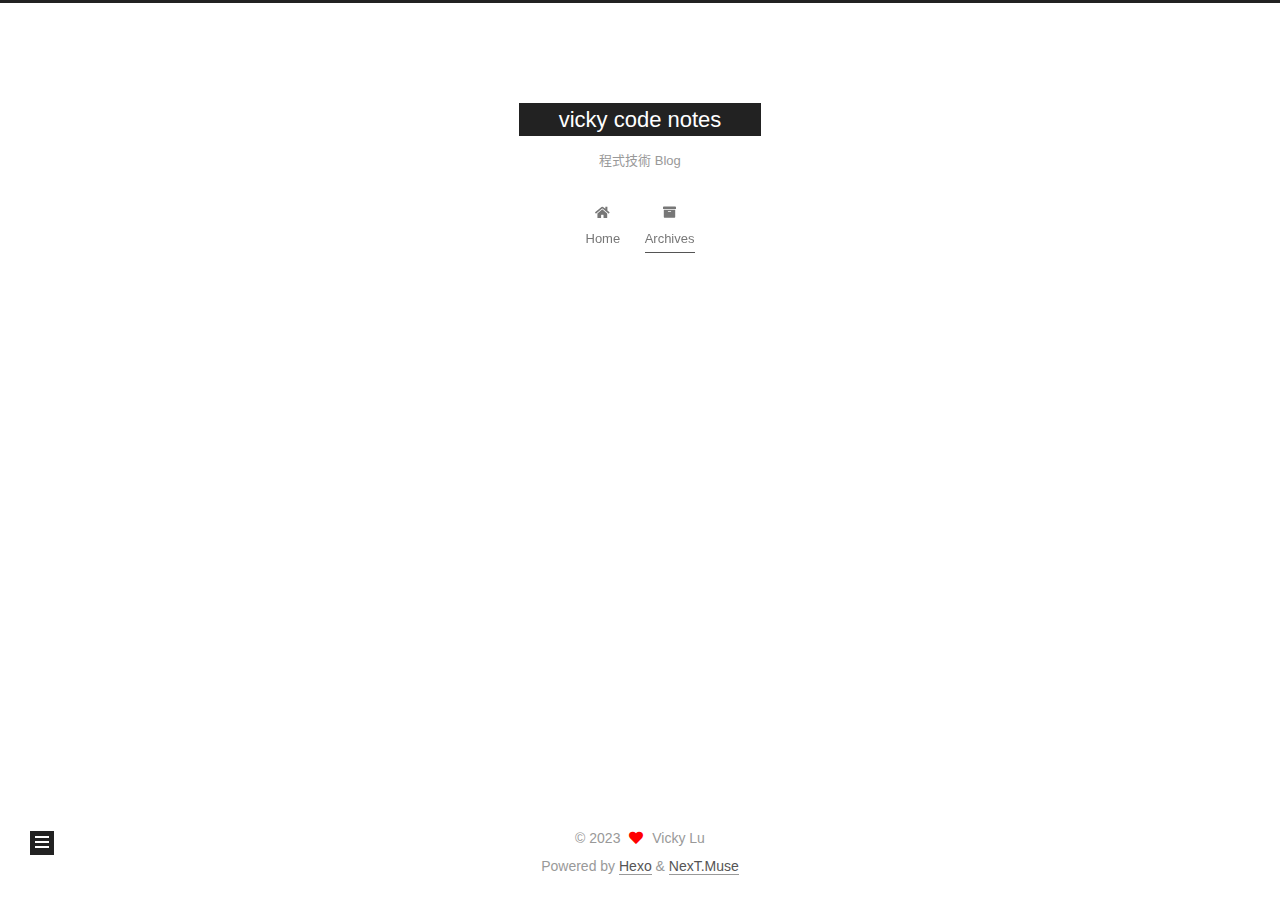
==== archives/index.html @ ec884011 "Site updated: 2023-07-18 09:41:27" ====
<!DOCTYPE html>
<html lang="zh-tw">
<head>
  <meta charset="UTF-8">
<meta name="viewport" content="width=device-width, initial-scale=1, maximum-scale=2">
<meta name="theme-color" content="#222">
<meta name="generator" content="Hexo 6.3.0">
  <link rel="apple-touch-icon" sizes="180x180" href="/images/apple-touch-icon-next.png">
  <link rel="icon" type="image/png" sizes="32x32" href="/images/favicon-32x32-next.png">
  <link rel="icon" type="image/png" sizes="16x16" href="/images/favicon-16x16-next.png">
  <link rel="mask-icon" href="/images/logo.svg" color="#222">

<link rel="stylesheet" href="/css/main.css">


<link rel="stylesheet" href="/lib/font-awesome/css/all.min.css">

<script id="hexo-configurations">
    var NexT = window.NexT || {};
    var CONFIG = {"hostname":"example.com","root":"/","scheme":"Muse","version":"7.8.0","exturl":false,"sidebar":{"position":"left","display":"post","padding":18,"offset":12,"onmobile":false},"copycode":{"enable":false,"show_result":false,"style":null},"back2top":{"enable":true,"sidebar":false,"scrollpercent":false},"bookmark":{"enable":false,"color":"#222","save":"auto"},"fancybox":false,"mediumzoom":false,"lazyload":false,"pangu":false,"comments":{"style":"tabs","active":null,"storage":true,"lazyload":false,"nav":null},"algolia":{"hits":{"per_page":10},"labels":{"input_placeholder":"Search for Posts","hits_empty":"We didn't find any results for the search: ${query}","hits_stats":"${hits} results found in ${time} ms"}},"localsearch":{"enable":false,"trigger":"auto","top_n_per_article":1,"unescape":false,"preload":false},"motion":{"enable":true,"async":false,"transition":{"post_block":"fadeIn","post_header":"slideDownIn","post_body":"slideDownIn","coll_header":"slideLeftIn","sidebar":"slideUpIn"}}};
  </script>

  <meta name="description" content="程式筆記">
<meta property="og:type" content="website">
<meta property="og:title" content="vicky code notes">
<meta property="og:url" content="http://example.com/archives/index.html">
<meta property="og:site_name" content="vicky code notes">
<meta property="og:description" content="程式筆記">
<meta property="og:locale" content="zh_TW">
<meta property="article:author" content="Vicky Lu">
<meta property="article:tag" content="vue, php, C#, laravel">
<meta name="twitter:card" content="summary">

<link rel="canonical" href="http://example.com/archives/">


<script id="page-configurations">
  // https://hexo.io/docs/variables.html
  CONFIG.page = {
    sidebar: "",
    isHome : false,
    isPost : false,
    lang   : 'zh-tw'
  };
</script>

  <title>Archive | vicky code notes</title>
  






  <noscript>
  <style>
  .use-motion .brand,
  .use-motion .menu-item,
  .sidebar-inner,
  .use-motion .post-block,
  .use-motion .pagination,
  .use-motion .comments,
  .use-motion .post-header,
  .use-motion .post-body,
  .use-motion .collection-header { opacity: initial; }

  .use-motion .site-title,
  .use-motion .site-subtitle {
    opacity: initial;
    top: initial;
  }

  .use-motion .logo-line-before i { left: initial; }
  .use-motion .logo-line-after i { right: initial; }
  </style>
</noscript>

</head>

<body itemscope itemtype="http://schema.org/WebPage">
  <div class="container use-motion">
    <div class="headband"></div>

    <header class="header" itemscope itemtype="http://schema.org/WPHeader">
      <div class="header-inner"><div class="site-brand-container">
  <div class="site-nav-toggle">
    <div class="toggle" aria-label="Toggle navigation bar">
      <span class="toggle-line toggle-line-first"></span>
      <span class="toggle-line toggle-line-middle"></span>
      <span class="toggle-line toggle-line-last"></span>
    </div>
  </div>

  <div class="site-meta">

    <a href="/" class="brand" rel="start">
      <span class="logo-line-before"><i></i></span>
      <h1 class="site-title">vicky code notes</h1>
      <span class="logo-line-after"><i></i></span>
    </a>
      <p class="site-subtitle" itemprop="description">程式技術 Blog</p>
  </div>

  <div class="site-nav-right">
    <div class="toggle popup-trigger">
    </div>
  </div>
</div>




<nav class="site-nav">
  <ul id="menu" class="main-menu menu">
        <li class="menu-item menu-item-home">

    <a href="/" rel="section"><i class="fa fa-home fa-fw"></i>Home</a>

  </li>
        <li class="menu-item menu-item-archives">

    <a href="/archives/" rel="section"><i class="fa fa-archive fa-fw"></i>Archives</a>

  </li>
  </ul>
</nav>




</div>
    </header>

    
  <div class="back-to-top">
    <i class="fa fa-arrow-up"></i>
    <span>0%</span>
  </div>


    <main class="main">
      <div class="main-inner">
        <div class="content-wrap">
          

          <div class="content archive">
            

  
  
  
  <div class="post-block">
    <div class="posts-collapse">
      <div class="collection-title">
        <span class="collection-header">Um..! 1 post. Keep on posting.</span>
      </div>

      
    <div class="collection-year">
      <span class="collection-header">2023</span>
    </div>

  <article itemscope itemtype="http://schema.org/Article">
    <header class="post-header">

      <div class="post-meta">
        <time itemprop="dateCreated"
              datetime="2023-07-18T09:06:02+08:00"
              content="2023-07-18">
          07-18
        </time>
      </div>

      <div class="post-title">
          <a class="post-title-link" href="/2023/07/18/hello-world/" itemprop="url">
            <span itemprop="name">Hello World</span>
          </a>
      </div>

    </header>
  </article>


    </div>
  </div>
  
  
  

  



          </div>
          

<script>
  window.addEventListener('tabs:register', () => {
    let { activeClass } = CONFIG.comments;
    if (CONFIG.comments.storage) {
      activeClass = localStorage.getItem('comments_active') || activeClass;
    }
    if (activeClass) {
      let activeTab = document.querySelector(`a[href="#comment-${activeClass}"]`);
      if (activeTab) {
        activeTab.click();
      }
    }
  });
  if (CONFIG.comments.storage) {
    window.addEventListener('tabs:click', event => {
      if (!event.target.matches('.tabs-comment .tab-content .tab-pane')) return;
      let commentClass = event.target.classList[1];
      localStorage.setItem('comments_active', commentClass);
    });
  }
</script>

        </div>
          
  
  <div class="toggle sidebar-toggle">
    <span class="toggle-line toggle-line-first"></span>
    <span class="toggle-line toggle-line-middle"></span>
    <span class="toggle-line toggle-line-last"></span>
  </div>

  <aside class="sidebar">
    <div class="sidebar-inner">

      <ul class="sidebar-nav motion-element">
        <li class="sidebar-nav-toc">
          Table of Contents
        </li>
        <li class="sidebar-nav-overview">
          Overview
        </li>
      </ul>

      <!--noindex-->
      <div class="post-toc-wrap sidebar-panel">
      </div>
      <!--/noindex-->

      <div class="site-overview-wrap sidebar-panel">
        <div class="site-author motion-element" itemprop="author" itemscope itemtype="http://schema.org/Person">
  <p class="site-author-name" itemprop="name">Vicky Lu</p>
  <div class="site-description" itemprop="description">程式筆記</div>
</div>
<div class="site-state-wrap motion-element">
  <nav class="site-state">
      <div class="site-state-item site-state-posts">
          <a href="/archives/">
        
          <span class="site-state-item-count">1</span>
          <span class="site-state-item-name">posts</span>
        </a>
      </div>
  </nav>
</div>



      </div>

    </div>
  </aside>
  <div id="sidebar-dimmer"></div>


      </div>
    </main>

    <footer class="footer">
      <div class="footer-inner">
        

        

<div class="copyright">
  
  &copy; 
  <span itemprop="copyrightYear">2023</span>
  <span class="with-love">
    <i class="fa fa-heart"></i>
  </span>
  <span class="author" itemprop="copyrightHolder">Vicky Lu</span>
</div>
  <div class="powered-by">Powered by <a href="https://hexo.io/" class="theme-link" rel="noopener" target="_blank">Hexo</a> & <a href="https://muse.theme-next.org/" class="theme-link" rel="noopener" target="_blank">NexT.Muse</a>
  </div>

        








      </div>
    </footer>
  </div>

  
  <script src="/lib/anime.min.js"></script>
  <script src="/lib/velocity/velocity.min.js"></script>
  <script src="/lib/velocity/velocity.ui.min.js"></script>

<script src="/js/utils.js"></script>

<script src="/js/motion.js"></script>


<script src="/js/schemes/muse.js"></script>


<script src="/js/next-boot.js"></script>




  















  

  

</body>
</html>
---- css/main.css ----
:root {
  --body-bg-color: #fff;
  --content-bg-color: #fff;
  --card-bg-color: #f5f5f5;
  --text-color: #555;
  --blockquote-color: #666;
  --link-color: #555;
  --link-hover-color: #222;
  --brand-color: #fff;
  --brand-hover-color: #fff;
  --table-row-odd-bg-color: #f9f9f9;
  --table-row-hover-bg-color: #f5f5f5;
  --menu-item-bg-color: #f5f5f5;
  --btn-default-bg: #222;
  --btn-default-color: #fff;
  --btn-default-border-color: #222;
  --btn-default-hover-bg: #fff;
  --btn-default-hover-color: #222;
  --btn-default-hover-border-color: #222;
}
html {
  line-height: 1.15; /* 1 */
  -webkit-text-size-adjust: 100%; /* 2 */
}
body {
  margin: 0;
}
main {
  display: block;
}
h1 {
  font-size: 2em;
  margin: 0.67em 0;
}
hr {
  box-sizing: content-box; /* 1 */
  height: 0; /* 1 */
  overflow: visible; /* 2 */
}
pre {
  font-family: monospace, monospace; /* 1 */
  font-size: 1em; /* 2 */
}
a {
  background: transparent;
}
abbr[title] {
  border-bottom: none; /* 1 */
  text-decoration: underline; /* 2 */
  text-decoration: underline dotted; /* 2 */
}
b,
strong {
  font-weight: bolder;
}
code,
kbd,
samp {
  font-family: monospace, monospace; /* 1 */
  font-size: 1em; /* 2 */
}
small {
  font-size: 80%;
}
sub,
sup {
  font-size: 75%;
  line-height: 0;
  position: relative;
  vertical-align: baseline;
}
sub {
  bottom: -0.25em;
}
sup {
  top: -0.5em;
}
img {
  border-style: none;
}
button,
input,
optgroup,
select,
textarea {
  font-family: inherit; /* 1 */
  font-size: 100%; /* 1 */
  line-height: 1.15; /* 1 */
  margin: 0; /* 2 */
}
button,
input {
/* 1 */
  overflow: visible;
}
button,
select {
/* 1 */
  text-transform: none;
}
button,
[type='button'],
[type='reset'],
[type='submit'] {
  -webkit-appearance: button;
}
button::-moz-focus-inner,
[type='button']::-moz-focus-inner,
[type='reset']::-moz-focus-inner,
[type='submit']::-moz-focus-inner {
  border-style: none;
  padding: 0;
}
button:-moz-focusring,
[type='button']:-moz-focusring,
[type='reset']:-moz-focusring,
[type='submit']:-moz-focusring {
  outline: 1px dotted ButtonText;
}
fieldset {
  padding: 0.35em 0.75em 0.625em;
}
legend {
  box-sizing: border-box; /* 1 */
  color: inherit; /* 2 */
  display: table; /* 1 */
  max-width: 100%; /* 1 */
  padding: 0; /* 3 */
  white-space: normal; /* 1 */
}
progress {
  vertical-align: baseline;
}
textarea {
  overflow: auto;
}
[type='checkbox'],
[type='radio'] {
  box-sizing: border-box; /* 1 */
  padding: 0; /* 2 */
}
[type='number']::-webkit-inner-spin-button,
[type='number']::-webkit-outer-spin-button {
  height: auto;
}
[type='search'] {
  outline-offset: -2px; /* 2 */
  -webkit-appearance: textfield; /* 1 */
}
[type='search']::-webkit-search-decoration {
  -webkit-appearance: none;
}
::-webkit-file-upload-button {
  font: inherit; /* 2 */
  -webkit-appearance: button; /* 1 */
}
details {
  display: block;
}
summary {
  display: list-item;
}
template {
  display: none;
}
[hidden] {
  display: none;
}
::selection {
  background: #262a30;
  color: #eee;
}
html,
body {
  height: 100%;
}
body {
  background: var(--body-bg-color);
  color: var(--text-color);
  font-family: 'Lato', "PingFang SC", "Microsoft YaHei", sans-serif;
  font-size: 1em;
  line-height: 2;
}
@media (max-width: 991px) {
  body {
    padding-left: 0 !important;
    padding-right: 0 !important;
  }
}
h1,
h2,
h3,
h4,
h5,
h6 {
  font-family: 'Lato', "PingFang SC", "Microsoft YaHei", sans-serif;
  font-weight: bold;
  line-height: 1.5;
  margin: 20px 0 15px;
}
h1 {
  font-size: 1.5em;
}
h2 {
  font-size: 1.375em;
}
h3 {
  font-size: 1.25em;
}
h4 {
  font-size: 1.125em;
}
h5 {
  font-size: 1em;
}
h6 {
  font-size: 0.875em;
}
p {
  margin: 0 0 20px 0;
}
a,
span.exturl {
  border-bottom: 1px solid #999;
  color: var(--link-color);
  outline: 0;
  text-decoration: none;
  overflow-wrap: break-word;
  word-wrap: break-word;
  cursor: pointer;
}
a:hover,
span.exturl:hover {
  border-bottom-color: var(--link-hover-color);
  color: var(--link-hover-color);
}
iframe,
img,
video {
  display: block;
  margin-left: auto;
  margin-right: auto;
  max-width: 100%;
}
hr {
  background-image: repeating-linear-gradient(-45deg, #ddd, #ddd 4px, transparent 4px, transparent 8px);
  border: 0;
  height: 3px;
  margin: 40px 0;
}
blockquote {
  border-left: 4px solid #ddd;
  color: var(--blockquote-color);
  margin: 0;
  padding: 0 15px;
}
blockquote cite::before {
  content: '-';
  padding: 0 5px;
}
dt {
  font-weight: bold;
}
dd {
  margin: 0;
  padding: 0;
}
kbd {
  background-color: #f5f5f5;
  background-image: linear-gradient(#eee, #fff, #eee);
  border: 1px solid #ccc;
  border-radius: 0.2em;
  box-shadow: 0.1em 0.1em 0.2em rgba(0,0,0,0.1);
  color: #555;
  font-family: inherit;
  padding: 0.1em 0.3em;
  white-space: nowrap;
}
.table-container {
  overflow: auto;
}
table {
  border-collapse: collapse;
  border-spacing: 0;
  font-size: 0.875em;
  margin: 0 0 20px 0;
  width: 100%;
}
tbody tr:nth-of-type(odd) {
  background: var(--table-row-odd-bg-color);
}
tbody tr:hover {
  background: var(--table-row-hover-bg-color);
}
caption,
th,
td {
  font-weight: normal;
  padding: 8px;
  vertical-align: middle;
}
th,
td {
  border: 1px solid #ddd;
  border-bottom: 3px solid #ddd;
}
th {
  font-weight: 700;
  padding-bottom: 10px;
}
td {
  border-bottom-width: 1px;
}
.btn {
  background: var(--btn-default-bg);
  border: 2px solid var(--btn-default-border-color);
  border-radius: 0;
  color: var(--btn-default-color);
  display: inline-block;
  font-size: 0.875em;
  line-height: 2;
  padding: 0 20px;
  text-decoration: none;
  transition-property: background-color;
  transition-delay: 0s;
  transition-duration: 0.2s;
  transition-timing-function: ease-in-out;
}
.btn:hover {
  background: var(--btn-default-hover-bg);
  border-color: var(--btn-default-hover-border-color);
  color: var(--btn-default-hover-color);
}
.btn + .btn {
  margin: 0 0 8px 8px;
}
.btn .fa-fw {
  text-align: left;
  width: 1.285714285714286em;
}
.toggle {
  line-height: 0;
}
.toggle .toggle-line {
  background: #fff;
  display: inline-block;
  height: 2px;
  left: 0;
  position: relative;
  top: 0;
  transition: all 0.4s;
  vertical-align: top;
  width: 100%;
}
.toggle .toggle-line:not(:first-child) {
  margin-top: 3px;
}
.toggle.toggle-arrow .toggle-line-first {
  left: 50%;
  top: 2px;
  transform: rotate(45deg);
  width: 50%;
}
.toggle.toggle-arrow .toggle-line-middle {
  left: 2px;
  width: 90%;
}
.toggle.toggle-arrow .toggle-line-last {
  left: 50%;
  top: -2px;
  transform: rotate(-45deg);
  width: 50%;
}
.toggle.toggle-close .toggle-line-first {
  transform: rotate(-45deg);
  top: 5px;
}
.toggle.toggle-close .toggle-line-middle {
  opacity: 0;
}
.toggle.toggle-close .toggle-line-last {
  transform: rotate(45deg);
  top: -5px;
}
.highlight,
pre {
  background: #f7f7f7;
  color: #4d4d4c;
  line-height: 1.6;
  margin: 0 auto 20px;
}
pre,
code {
  font-family: consolas, Menlo, monospace, "PingFang SC", "Microsoft YaHei";
}
code {
  background: #eee;
  border-radius: 3px;
  color: #555;
  padding: 2px 4px;
  overflow-wrap: break-word;
  word-wrap: break-word;
}
.highlight *::selection {
  background: #d6d6d6;
}
.highlight pre {
  border: 0;
  margin: 0;
  padding: 10px 0;
}
.highlight table {
  border: 0;
  margin: 0;
  width: auto;
}
.highlight td {
  border: 0;
  padding: 0;
}
.highlight figcaption {
  background: #eff2f3;
  color: #4d4d4c;
  display: flex;
  font-size: 0.875em;
  justify-content: space-between;
  line-height: 1.2;
  padding: 0.5em;
}
.highlight figcaption a {
  color: #4d4d4c;
}
.highlight figcaption a:hover {
  border-bottom-color: #4d4d4c;
}
.highlight .gutter {
  -moz-user-select: none;
  -ms-user-select: none;
  -webkit-user-select: none;
  user-select: none;
}
.highlight .gutter pre {
  background: #eff2f3;
  color: #869194;
  padding-left: 10px;
  padding-right: 10px;
  text-align: right;
}
.highlight .code pre {
  background: #f7f7f7;
  padding-left: 10px;
  width: 100%;
}
.gist table {
  width: auto;
}
.gist table td {
  border: 0;
}
pre {
  overflow: auto;
  padding: 10px;
}
pre code {
  background: none;
  color: #4d4d4c;
  font-size: 0.875em;
  padding: 0;
  text-shadow: none;
}
pre .deletion {
  background: #fdd;
}
pre .addition {
  background: #dfd;
}
pre .meta {
  color: #eab700;
  -moz-user-select: none;
  -ms-user-select: none;
  -webkit-user-select: none;
  user-select: none;
}
pre .comment {
  color: #8e908c;
}
pre .variable,
pre .attribute,
pre .tag,
pre .name,
pre .regexp,
pre .ruby .constant,
pre .xml .tag .title,
pre .xml .pi,
pre .xml .doctype,
pre .html .doctype,
pre .css .id,
pre .css .class,
pre .css .pseudo {
  color: #c82829;
}
pre .number,
pre .preprocessor,
pre .built_in,
pre .builtin-name,
pre .literal,
pre .params,
pre .constant,
pre .command {
  color: #f5871f;
}
pre .ruby .class .title,
pre .css .rules .attribute,
pre .string,
pre .symbol,
pre .value,
pre .inheritance,
pre .header,
pre .ruby .symbol,
pre .xml .cdata,
pre .special,
pre .formula {
  color: #718c00;
}
pre .title,
pre .css .hexcolor {
  color: #3e999f;
}
pre .function,
pre .python .decorator,
pre .python .title,
pre .ruby .function .title,
pre .ruby .title .keyword,
pre .perl .sub,
pre .javascript .title,
pre .coffeescript .title {
  color: #4271ae;
}
pre .keyword,
pre .javascript .function {
  color: #8959a8;
}
.blockquote-center {
  border-left: none;
  margin: 40px 0;
  padding: 0;
  position: relative;
  text-align: center;
}
.blockquote-center .fa {
  display: block;
  opacity: 0.6;
  position: absolute;
  width: 100%;
}
.blockquote-center .fa-quote-left {
  border-top: 1px solid #ccc;
  text-align: left;
  top: -20px;
}
.blockquote-center .fa-quote-right {
  border-bottom: 1px solid #ccc;
  text-align: right;
  bottom: -20px;
}
.blockquote-center p,
.blockquote-center div {
  text-align: center;
}
.post-body .group-picture img {
  margin: 0 auto;
  padding: 0 3px;
}
.group-picture-row {
  margin-bottom: 6px;
  overflow: hidden;
}
.group-picture-column {
  float: left;
  margin-bottom: 10px;
}
.post-body .label {
  color: #555;
  display: inline;
  padding: 0 2px;
}
.post-body .label.default {
  background: #f0f0f0;
}
.post-body .label.primary {
  background: #efe6f7;
}
.post-body .label.info {
  background: #e5f2f8;
}
.post-body .label.success {
  background: #e7f4e9;
}
.post-body .label.warning {
  background: #fcf6e1;
}
.post-body .label.danger {
  background: #fae8eb;
}
.post-body .tabs {
  margin-bottom: 20px;
}
.post-body .tabs,
.tabs-comment {
  display: block;
  padding-top: 10px;
  position: relative;
}
.post-body .tabs ul.nav-tabs,
.tabs-comment ul.nav-tabs {
  display: flex;
  flex-wrap: wrap;
  margin: 0;
  margin-bottom: -1px;
  padding: 0;
}
@media (max-width: 413px) {
  .post-body .tabs ul.nav-tabs,
  .tabs-comment ul.nav-tabs {
    display: block;
    margin-bottom: 5px;
  }
}
.post-body .tabs ul.nav-tabs li.tab,
.tabs-comment ul.nav-tabs li.tab {
  border-bottom: 1px solid #ddd;
  border-left: 1px solid transparent;
  border-right: 1px solid transparent;
  border-top: 3px solid transparent;
  flex-grow: 1;
  list-style-type: none;
  border-radius: 0 0 0 0;
}
@media (max-width: 413px) {
  .post-body .tabs ul.nav-tabs li.tab,
  .tabs-comment ul.nav-tabs li.tab {
    border-bottom: 1px solid transparent;
    border-left: 3px solid transparent;
    border-right: 1px solid transparent;
    border-top: 1px solid transparent;
  }
}
@media (max-width: 413px) {
  .post-body .tabs ul.nav-tabs li.tab,
  .tabs-comment ul.nav-tabs li.tab {
    border-radius: 0;
  }
}
.post-body .tabs ul.nav-tabs li.tab a,
.tabs-comment ul.nav-tabs li.tab a {
  border-bottom: initial;
  display: block;
  line-height: 1.8;
  outline: 0;
  padding: 0.25em 0.75em;
  text-align: center;
  transition-delay: 0s;
  transition-duration: 0.2s;
  transition-timing-function: ease-out;
}
.post-body .tabs ul.nav-tabs li.tab a i,
.tabs-comment ul.nav-tabs li.tab a i {
  width: 1.285714285714286em;
}
.post-body .tabs ul.nav-tabs li.tab.active,
.tabs-comment ul.nav-tabs li.tab.active {
  border-bottom: 1px solid transparent;
  border-left: 1px solid #ddd;
  border-right: 1px solid #ddd;
  border-top: 3px solid #fc6423;
}
@media (max-width: 413px) {
  .post-body .tabs ul.nav-tabs li.tab.active,
  .tabs-comment ul.nav-tabs li.tab.active {
    border-bottom: 1px solid #ddd;
    border-left: 3px solid #fc6423;
    border-right: 1px solid #ddd;
    border-top: 1px solid #ddd;
  }
}
.post-body .tabs ul.nav-tabs li.tab.active a,
.tabs-comment ul.nav-tabs li.tab.active a {
  color: var(--link-color);
  cursor: default;
}
.post-body .tabs .tab-content .tab-pane,
.tabs-comment .tab-content .tab-pane {
  border: 1px solid #ddd;
  border-top: 0;
  padding: 20px 20px 0 20px;
  border-radius: 0;
}
.post-body .tabs .tab-content .tab-pane:not(.active),
.tabs-comment .tab-content .tab-pane:not(.active) {
  display: none;
}
.post-body .tabs .tab-content .tab-pane.active,
.tabs-comment .tab-content .tab-pane.active {
  display: block;
}
.post-body .tabs .tab-content .tab-pane.active:nth-of-type(1),
.tabs-comment .tab-content .tab-pane.active:nth-of-type(1) {
  border-radius: 0 0 0 0;
}
@media (max-width: 413px) {
  .post-body .tabs .tab-content .tab-pane.active:nth-of-type(1),
  .tabs-comment .tab-content .tab-pane.active:nth-of-type(1) {
    border-radius: 0;
  }
}
.post-body .note {
  border-radius: 3px;
  margin-bottom: 20px;
  padding: 1em;
  position: relative;
  border: 1px solid #eee;
  border-left-width: 5px;
}
.post-body .note h2,
.post-body .note h3,
.post-body .note h4,
.post-body .note h5,
.post-body .note h6 {
  margin-top: 0;
  border-bottom: initial;
  margin-bottom: 0;
  padding-top: 0;
}
.post-body .note p:first-child,
.post-body .note ul:first-child,
.post-body .note ol:first-child,
.post-body .note table:first-child,
.post-body .note pre:first-child,
.post-body .note blockquote:first-child,
.post-body .note img:first-child {
  margin-top: 0;
}
.post-body .note p:last-child,
.post-body .note ul:last-child,
.post-body .note ol:last-child,
.post-body .note table:last-child,
.post-body .note pre:last-child,
.post-body .note blockquote:last-child,
.post-body .note img:last-child {
  margin-bottom: 0;
}
.post-body .note.default {
  border-left-color: #777;
}
.post-body .note.default h2,
.post-body .note.default h3,
.post-body .note.default h4,
.post-body .note.default h5,
.post-body .note.default h6 {
  color: #777;
}
.post-body .note.primary {
  border-left-color: #6f42c1;
}
.post-body .note.primary h2,
.post-body .note.primary h3,
.post-body .note.primary h4,
.post-body .note.primary h5,
.post-body .note.primary h6 {
  color: #6f42c1;
}
.post-body .note.info {
  border-left-color: #428bca;
}
.post-body .note.info h2,
.post-body .note.info h3,
.post-body .note.info h4,
.post-body .note.info h5,
.post-body .note.info h6 {
  color: #428bca;
}
.post-body .note.success {
  border-left-color: #5cb85c;
}
.post-body .note.success h2,
.post-body .note.success h3,
.post-body .note.success h4,
.post-body .note.success h5,
.post-body .note.success h6 {
  color: #5cb85c;
}
.post-body .note.warning {
  border-left-color: #f0ad4e;
}
.post-body .note.warning h2,
.post-body .note.warning h3,
.post-body .note.warning h4,
.post-body .note.warning h5,
.post-body .note.warning h6 {
  color: #f0ad4e;
}
.post-body .note.danger {
  border-left-color: #d9534f;
}
.post-body .note.danger h2,
.post-body .note.danger h3,
.post-body .note.danger h4,
.post-body .note.danger h5,
.post-body .note.danger h6 {
  color: #d9534f;
}
.pagination .prev,
.pagination .next,
.pagination .page-number,
.pagination .space {
  display: inline-block;
  margin: 0 10px;
  padding: 0 11px;
  position: relative;
  top: -1px;
}
@media (max-width: 767px) {
  .pagination .prev,
  .pagination .next,
  .pagination .page-number,
  .pagination .space {
    margin: 0 5px;
  }
}
.pagination {
  border-top: 1px solid #eee;
  margin: 120px 0 0;
  text-align: center;
}
.pagination .prev,
.pagination .next,
.pagination .page-number {
  border-bottom: 0;
  border-top: 1px solid #eee;
  transition-property: border-color;
  transition-delay: 0s;
  transition-duration: 0.2s;
  transition-timing-function: ease-in-out;
}
.pagination .prev:hover,
.pagination .next:hover,
.pagination .page-number:hover {
  border-top-color: #222;
}
.pagination .space {
  margin: 0;
  padding: 0;
}
.pagination .prev {
  margin-left: 0;
}
.pagination .next {
  margin-right: 0;
}
.pagination .page-number.current {
  background: #ccc;
  border-top-color: #ccc;
  color: #fff;
}
@media (max-width: 767px) {
  .pagination {
    border-top: none;
  }
  .pagination .prev,
  .pagination .next,
  .pagination .page-number {
    border-bottom: 1px solid #eee;
    border-top: 0;
    margin-bottom: 10px;
    padding: 0 10px;
  }
  .pagination .prev:hover,
  .pagination .next:hover,
  .pagination .page-number:hover {
    border-bottom-color: #222;
  }
}
.comments {
  margin-top: 60px;
  overflow: hidden;
}
.comment-button-group {
  display: flex;
  flex-wrap: wrap-reverse;
  justify-content: center;
  margin: 1em 0;
}
.comment-button-group .comment-button {
  margin: 0.1em 0.2em;
}
.comment-button-group .comment-button.active {
  background: var(--btn-default-hover-bg);
  border-color: var(--btn-default-hover-border-color);
  color: var(--btn-default-hover-color);
}
.comment-position {
  display: none;
}
.comment-position.active {
  display: block;
}
.tabs-comment {
  background: var(--content-bg-color);
  margin-top: 4em;
  padding-top: 0;
}
.tabs-comment .comments {
  border: 0;
  box-shadow: none;
  margin-top: 0;
  padding-top: 0;
}
.container {
  min-height: 100%;
  position: relative;
}
.main-inner {
  margin: 0 auto;
  width: 700px;
}
@media (min-width: 1200px) {
  .main-inner {
    width: 800px;
  }
}
@media (min-width: 1600px) {
  .main-inner {
    width: 900px;
  }
}
@media (max-width: 767px) {
  .content-wrap {
    padding: 0 20px;
  }
}
.header {
  background: transparent;
}
.header-inner {
  margin: 0 auto;
  width: 700px;
}
@media (min-width: 1200px) {
  .header-inner {
    width: 800px;
  }
}
@media (min-width: 1600px) {
  .header-inner {
    width: 900px;
  }
}
.site-brand-container {
  display: flex;
  flex-shrink: 0;
  padding: 0 10px;
}
.headband {
  background: #222;
  height: 3px;
}
.site-meta {
  flex-grow: 1;
  text-align: center;
}
@media (max-width: 767px) {
  .site-meta {
    text-align: center;
  }
}
.brand {
  border-bottom: none;
  color: var(--brand-color);
  display: inline-block;
  line-height: 1.375em;
  padding: 0 40px;
  position: relative;
}
.brand:hover {
  color: var(--brand-hover-color);
}
.site-title {
  font-family: 'Lato', "PingFang SC", "Microsoft YaHei", sans-serif;
  font-size: 1.375em;
  font-weight: normal;
  margin: 0;
}
.site-subtitle {
  color: #999;
  font-size: 0.8125em;
  margin: 10px 0;
}
.use-motion .brand {
  opacity: 0;
}
.use-motion .site-title,
.use-motion .site-subtitle,
.use-motion .custom-logo-image {
  opacity: 0;
  position: relative;
  top: -10px;
}
.site-nav-toggle,
.site-nav-right {
  display: none;
}
@media (max-width: 767px) {
  .site-nav-toggle,
  .site-nav-right {
    display: flex;
    flex-direction: column;
    justify-content: center;
  }
}
.site-nav-toggle .toggle,
.site-nav-right .toggle {
  color: var(--text-color);
  padding: 10px;
  width: 22px;
}
.site-nav-toggle .toggle .toggle-line,
.site-nav-right .toggle .toggle-line {
  background: var(--text-color);
  border-radius: 1px;
}
.site-nav {
  display: block;
}
@media (max-width: 767px) {
  .site-nav {
    clear: both;
    display: none;
  }
}
.site-nav.site-nav-on {
  display: block;
}
.menu {
  margin-top: 20px;
  padding-left: 0;
  text-align: center;
}
.menu-item {
  display: inline-block;
  list-style: none;
  margin: 0 10px;
}
@media (max-width: 767px) {
  .menu-item {
    display: block;
    margin-top: 10px;
  }
  .menu-item.menu-item-search {
    display: none;
  }
}
.menu-item a,
.menu-item span.exturl {
  border-bottom: 0;
  display: block;
  font-size: 0.8125em;
  transition-property: border-color;
  transition-delay: 0s;
  transition-duration: 0.2s;
  transition-timing-function: ease-in-out;
}
@media (hover: none) {
  .menu-item a:hover,
  .menu-item span.exturl:hover {
    border-bottom-color: transparent !important;
  }
}
.menu-item .fa,
.menu-item .fab,
.menu-item .far,
.menu-item .fas {
  margin-right: 8px;
}
.menu-item .badge {
  display: inline-block;
  font-weight: bold;
  line-height: 1;
  margin-left: 0.35em;
  margin-top: 0.35em;
  text-align: center;
  white-space: nowrap;
}
@media (max-width: 767px) {
  .menu-item .badge {
    float: right;
    margin-left: 0;
  }
}
.menu-item-active a,
.menu .menu-item a:hover,
.menu .menu-item span.exturl:hover {
  background: var(--menu-item-bg-color);
}
.use-motion .menu-item {
  opacity: 0;
}
.sidebar {
  background: #222;
  bottom: 0;
  box-shadow: inset 0 2px 6px #000;
  position: fixed;
  top: 0;
}
@media (max-width: 991px) {
  .sidebar {
    display: none;
  }
}
.sidebar-inner {
  color: #999;
  padding: 18px 10px;
  text-align: center;
}
.cc-license {
  margin-top: 10px;
  text-align: center;
}
.cc-license .cc-opacity {
  border-bottom: none;
  opacity: 0.7;
}
.cc-license .cc-opacity:hover {
  opacity: 0.9;
}
.cc-license img {
  display: inline-block;
}
.site-author-image {
  border: 2px solid #333;
  display: block;
  margin: 0 auto;
  max-width: 96px;
  padding: 2px;
}
.site-author-name {
  color: #f5f5f5;
  font-weight: normal;
  margin: 5px 0 0;
  text-align: center;
}
.site-description {
  color: #999;
  font-size: 1em;
  margin-top: 5px;
  text-align: center;
}
.links-of-author {
  margin-top: 15px;
}
.links-of-author a,
.links-of-author span.exturl {
  border-bottom-color: #555;
  display: inline-block;
  font-size: 0.8125em;
  margin-bottom: 10px;
  margin-right: 10px;
  vertical-align: middle;
}
.links-of-author a::before,
.links-of-author span.exturl::before {
  background: #a161ff;
  border-radius: 50%;
  content: ' ';
  display: inline-block;
  height: 4px;
  margin-right: 3px;
  vertical-align: middle;
  width: 4px;
}
.sidebar-button {
  margin-top: 15px;
}
.sidebar-button a {
  border: 1px solid #fc6423;
  border-radius: 4px;
  color: #fc6423;
  display: inline-block;
  padding: 0 15px;
}
.sidebar-button a .fa,
.sidebar-button a .fab,
.sidebar-button a .far,
.sidebar-button a .fas {
  margin-right: 5px;
}
.sidebar-button a:hover {
  background: #fc6423;
  border: 1px solid #fc6423;
  color: #fff;
}
.sidebar-button a:hover .fa,
.sidebar-button a:hover .fab,
.sidebar-button a:hover .far,
.sidebar-button a:hover .fas {
  color: #fff;
}
.links-of-blogroll {
  font-size: 0.8125em;
  margin-top: 10px;
}
.links-of-blogroll-title {
  font-size: 0.875em;
  font-weight: 600;
  margin-top: 0;
}
.links-of-blogroll-list {
  list-style: none;
  margin: 0;
  padding: 0;
}
#sidebar-dimmer {
  display: none;
}
@media (max-width: 767px) {
  #sidebar-dimmer {
    background: #000;
    display: block;
    height: 100%;
    left: 100%;
    opacity: 0;
    position: fixed;
    top: 0;
    width: 100%;
    z-index: 1100;
  }
  .sidebar-active + #sidebar-dimmer {
    opacity: 0.7;
    transform: translateX(-100%);
    transition: opacity 0.5s;
  }
}
.sidebar-nav {
  margin: 0;
  padding-bottom: 20px;
  padding-left: 0;
}
.sidebar-nav li {
  border-bottom: 1px solid transparent;
  color: #666;
  cursor: pointer;
  display: inline-block;
  font-size: 0.875em;
}
.sidebar-nav li.sidebar-nav-overview {
  margin-left: 10px;
}
.sidebar-nav li:hover {
  color: #f5f5f5;
}
.sidebar-nav .sidebar-nav-active {
  border-bottom-color: #87daff;
  color: #87daff;
}
.sidebar-nav .sidebar-nav-active:hover {
  color: #87daff;
}
.sidebar-panel {
  display: none;
  overflow-x: hidden;
  overflow-y: auto;
}
.sidebar-panel-active {
  display: block;
}
.sidebar-toggle {
  background: #222;
  bottom: 45px;
  cursor: pointer;
  height: 14px;
  left: 30px;
  padding: 5px;
  position: fixed;
  width: 14px;
  z-index: 1300;
}
@media (max-width: 991px) {
  .sidebar-toggle {
    left: 20px;
    opacity: 0.8;
    display: none;
  }
}
.sidebar-toggle:hover .toggle-line {
  background: #87daff;
}
.post-toc {
  font-size: 0.875em;
}
.post-toc ol {
  list-style: none;
  margin: 0;
  padding: 0 2px 5px 10px;
  text-align: left;
}
.post-toc ol > ol {
  padding-left: 0;
}
.post-toc ol a {
  transition-property: all;
  transition-delay: 0s;
  transition-duration: 0.2s;
  transition-timing-function: ease-in-out;
}
.post-toc .nav-item {
  line-height: 1.8;
  overflow: hidden;
  text-overflow: ellipsis;
  white-space: nowrap;
}
.post-toc .nav .nav-child {
  display: none;
}
.post-toc .nav .active > .nav-child {
  display: block;
}
.post-toc .nav .active-current > .nav-child {
  display: block;
}
.post-toc .nav .active-current > .nav-child > .nav-item {
  display: block;
}
.post-toc .nav .active > a {
  border-bottom-color: #87daff;
  color: #87daff;
}
.post-toc .nav .active-current > a {
  color: #87daff;
}
.post-toc .nav .active-current > a:hover {
  color: #87daff;
}
.site-state {
  display: flex;
  justify-content: center;
  line-height: 1.4;
  margin-top: 10px;
  overflow: hidden;
  text-align: center;
  white-space: nowrap;
}
.site-state-item {
  padding: 0 15px;
}
.site-state-item:not(:first-child) {
  border-left: 1px solid #333;
}
.site-state-item a {
  border-bottom: none;
}
.site-state-item-count {
  display: block;
  font-size: 1.25em;
  font-weight: 600;
  text-align: center;
}
.site-state-item-name {
  color: inherit;
  font-size: 0.875em;
}
.footer {
  color: #999;
  font-size: 0.875em;
  padding: 20px 0;
}
.footer.footer-fixed {
  bottom: 0;
  left: 0;
  position: absolute;
  right: 0;
}
.footer-inner {
  box-sizing: border-box;
  margin: 0 auto;
  text-align: center;
  width: 700px;
}
@media (min-width: 1200px) {
  .footer-inner {
    width: 800px;
  }
}
@media (min-width: 1600px) {
  .footer-inner {
    width: 900px;
  }
}
.languages {
  display: inline-block;
  font-size: 1.125em;
  position: relative;
}
.languages .lang-select-label span {
  margin: 0 0.5em;
}
.languages .lang-select {
  height: 100%;
  left: 0;
  opacity: 0;
  position: absolute;
  top: 0;
  width: 100%;
}
.with-love {
  color: #ff0000;
  display: inline-block;
  margin: 0 5px;
}
.powered-by,
.theme-info {
  display: inline-block;
}
@-moz-keyframes iconAnimate {
  0%, 100% {
    transform: scale(1);
  }
  10%, 30% {
    transform: scale(0.9);
  }
  20%, 40%, 60%, 80% {
    transform: scale(1.1);
  }
  50%, 70% {
    transform: scale(1.1);
  }
}
@-webkit-keyframes iconAnimate {
  0%, 100% {
    transform: scale(1);
  }
  10%, 30% {
    transform: scale(0.9);
  }
  20%, 40%, 60%, 80% {
    transform: scale(1.1);
  }
  50%, 70% {
    transform: scale(1.1);
  }
}
@-o-keyframes iconAnimate {
  0%, 100% {
    transform: scale(1);
  }
  10%, 30% {
    transform: scale(0.9);
  }
  20%, 40%, 60%, 80% {
    transform: scale(1.1);
  }
  50%, 70% {
    transform: scale(1.1);
  }
}
@keyframes iconAnimate {
  0%, 100% {
    transform: scale(1);
  }
  10%, 30% {
    transform: scale(0.9);
  }
  20%, 40%, 60%, 80% {
    transform: scale(1.1);
  }
  50%, 70% {
    transform: scale(1.1);
  }
}
.back-to-top {
  font-size: 12px;
  text-align: center;
  transition-delay: 0s;
  transition-duration: 0.2s;
  transition-timing-function: ease-in-out;
}
.back-to-top {
  background: #222;
  bottom: -100px;
  box-sizing: border-box;
  color: #fff;
  cursor: pointer;
  left: 30px;
  opacity: 1;
  padding: 0 6px;
  position: fixed;
  transition-property: bottom;
  z-index: 1300;
  width: 24px;
}
.back-to-top span {
  display: none;
}
.back-to-top:hover {
  color: #87daff;
}
.back-to-top.back-to-top-on {
  bottom: 19px;
}
@media (max-width: 991px) {
  .back-to-top {
    left: 20px;
    opacity: 0.8;
  }
}
.post-body {
  font-family: 'Lato', "PingFang SC", "Microsoft YaHei", sans-serif;
  overflow-wrap: break-word;
  word-wrap: break-word;
}
@media (min-width: 1200px) {
  .post-body {
    font-size: 1.125em;
  }
}
.post-body .exturl .fa {
  font-size: 0.875em;
  margin-left: 4px;
}
.post-body .image-caption,
.post-body .figure .caption {
  color: #999;
  font-size: 0.875em;
  font-weight: bold;
  line-height: 1;
  margin: -20px auto 15px;
  text-align: center;
}
.post-sticky-flag {
  display: inline-block;
  transform: rotate(30deg);
}
.post-button {
  margin-top: 40px;
  text-align: center;
}
.use-motion .post-block,
.use-motion .pagination,
.use-motion .comments {
  opacity: 0;
}
.use-motion .post-header {
  opacity: 0;
}
.use-motion .post-body {
  opacity: 0;
}
.use-motion .collection-header {
  opacity: 0;
}
.posts-collapse {
  margin-left: 35px;
  position: relative;
}
@media (max-width: 767px) {
  .posts-collapse {
    margin-left: 0px;
    margin-right: 0px;
  }
}
.posts-collapse .collection-title {
  font-size: 1.125em;
  position: relative;
}
.posts-collapse .collection-title::before {
  background: #999;
  border: 1px solid #fff;
  border-radius: 50%;
  content: ' ';
  height: 10px;
  left: 0;
  margin-left: -6px;
  margin-top: -4px;
  position: absolute;
  top: 50%;
  width: 10px;
}
.posts-collapse .collection-year {
  font-size: 1.5em;
  font-weight: bold;
  margin: 60px 0;
  position: relative;
}
.posts-collapse .collection-year::before {
  background: #bbb;
  border-radius: 50%;
  content: ' ';
  height: 8px;
  left: 0;
  margin-left: -4px;
  margin-top: -4px;
  position: absolute;
  top: 50%;
  width: 8px;
}
.posts-collapse .collection-header {
  display: block;
  margin: 0 0 0 20px;
}
.posts-collapse .collection-header small {
  color: #bbb;
  margin-left: 5px;
}
.posts-collapse .post-header {
  border-bottom: 1px dashed #ccc;
  margin: 30px 0;
  padding-left: 15px;
  position: relative;
  transition-property: border;
  transition-delay: 0s;
  transition-duration: 0.2s;
  transition-timing-function: ease-in-out;
}
.posts-collapse .post-header::before {
  background: #bbb;
  border: 1px solid #fff;
  border-radius: 50%;
  content: ' ';
  height: 6px;
  left: 0;
  margin-left: -4px;
  position: absolute;
  top: 0.75em;
  transition-property: background;
  width: 6px;
  transition-delay: 0s;
  transition-duration: 0.2s;
  transition-timing-function: ease-in-out;
}
.posts-collapse .post-header:hover {
  border-bottom-color: #666;
}
.posts-collapse .post-header:hover::before {
  background: #222;
}
.posts-collapse .post-meta {
  display: inline;
  font-size: 0.75em;
  margin-right: 10px;
}
.posts-collapse .post-title {
  display: inline;
}
.posts-collapse .post-title a,
.posts-collapse .post-title span.exturl {
  border-bottom: none;
  color: var(--link-color);
}
.posts-collapse .post-title .fa-external-link-alt {
  font-size: 0.875em;
  margin-left: 5px;
}
.posts-collapse::before {
  background: #f5f5f5;
  content: ' ';
  height: 100%;
  left: 0;
  margin-left: -2px;
  position: absolute;
  top: 1.25em;
  width: 4px;
}
.post-eof {
  background: #ccc;
  height: 1px;
  margin: 80px auto 60px;
  text-align: center;
  width: 8%;
}
.post-block:last-of-type .post-eof {
  display: none;
}
.content {
  padding-top: 40px;
}
@media (min-width: 992px) {
  .post-body {
    text-align: justify;
  }
}
@media (max-width: 991px) {
  .post-body {
    text-align: justify;
  }
}
.post-body h1,
.post-body h2,
.post-body h3,
.post-body h4,
.post-body h5,
.post-body h6 {
  padding-top: 10px;
}
.post-body h1 .header-anchor,
.post-body h2 .header-anchor,
.post-body h3 .header-anchor,
.post-body h4 .header-anchor,
.post-body h5 .header-anchor,
.post-body h6 .header-anchor {
  border-bottom-style: none;
  color: #ccc;
  float: right;
  margin-left: 10px;
  visibility: hidden;
}
.post-body h1 .header-anchor:hover,
.post-body h2 .header-anchor:hover,
.post-body h3 .header-anchor:hover,
.post-body h4 .header-anchor:hover,
.post-body h5 .header-anchor:hover,
.post-body h6 .header-anchor:hover {
  color: inherit;
}
.post-body h1:hover .header-anchor,
.post-body h2:hover .header-anchor,
.post-body h3:hover .header-anchor,
.post-body h4:hover .header-anchor,
.post-body h5:hover .header-anchor,
.post-body h6:hover .header-anchor {
  visibility: visible;
}
.post-body iframe,
.post-body img,
.post-body video {
  margin-bottom: 20px;
}
.post-body .video-container {
  height: 0;
  margin-bottom: 20px;
  overflow: hidden;
  padding-top: 75%;
  position: relative;
  width: 100%;
}
.post-body .video-container iframe,
.post-body .video-container object,
.post-body .video-container embed {
  height: 100%;
  left: 0;
  margin: 0;
  position: absolute;
  top: 0;
  width: 100%;
}
.post-gallery {
  align-items: center;
  display: grid;
  grid-gap: 10px;
  grid-template-columns: 1fr 1fr 1fr;
  margin-bottom: 20px;
}
@media (max-width: 767px) {
  .post-gallery {
    grid-template-columns: 1fr 1fr;
  }
}
.post-gallery a {
  border: 0;
}
.post-gallery img {
  margin: 0;
}
.posts-expand .post-header {
  font-size: 1.125em;
}
.posts-expand .post-title {
  font-size: 1.5em;
  font-weight: normal;
  margin: initial;
  text-align: center;
  overflow-wrap: break-word;
  word-wrap: break-word;
}
.posts-expand .post-title-link {
  border-bottom: none;
  color: var(--link-color);
  display: inline-block;
  position: relative;
  vertical-align: top;
}
.posts-expand .post-title-link::before {
  background: var(--link-color);
  bottom: 0;
  content: '';
  height: 2px;
  left: 0;
  position: absolute;
  transform: scaleX(0);
  visibility: hidden;
  width: 100%;
  transition-delay: 0s;
  transition-duration: 0.2s;
  transition-timing-function: ease-in-out;
}
.posts-expand .post-title-link:hover::before {
  transform: scaleX(1);
  visibility: visible;
}
.posts-expand .post-title-link .fa-external-link-alt {
  font-size: 0.875em;
  margin-left: 5px;
}
.posts-expand .post-meta {
  color: #999;
  font-family: 'Lato', "PingFang SC", "Microsoft YaHei", sans-serif;
  font-size: 0.75em;
  margin: 3px 0 60px 0;
  text-align: center;
}
.posts-expand .post-meta .post-description {
  font-size: 0.875em;
  margin-top: 2px;
}
.posts-expand .post-meta time {
  border-bottom: 1px dashed #999;
  cursor: pointer;
}
.post-meta .post-meta-item + .post-meta-item::before {
  content: '|';
  margin: 0 0.5em;
}
.post-meta-divider {
  margin: 0 0.5em;
}
.post-meta-item-icon {
  margin-right: 3px;
}
@media (max-width: 991px) {
  .post-meta-item-icon {
    display: inline-block;
  }
}
@media (max-width: 991px) {
  .post-meta-item-text {
    display: none;
  }
}
.post-nav {
  border-top: 1px solid #eee;
  display: flex;
  justify-content: space-between;
  margin-top: 15px;
  padding: 10px 5px 0;
}
.post-nav-item {
  flex: 1;
}
.post-nav-item a {
  border-bottom: none;
  display: block;
  font-size: 0.875em;
  line-height: 1.6;
  position: relative;
}
.post-nav-item a:active {
  top: 2px;
}
.post-nav-item .fa {
  font-size: 0.75em;
}
.post-nav-item:first-child {
  margin-right: 15px;
}
.post-nav-item:first-child .fa {
  margin-right: 5px;
}
.post-nav-item:last-child {
  margin-left: 15px;
  text-align: right;
}
.post-nav-item:last-child .fa {
  margin-left: 5px;
}
.rtl.post-body p,
.rtl.post-body a,
.rtl.post-body h1,
.rtl.post-body h2,
.rtl.post-body h3,
.rtl.post-body h4,
.rtl.post-body h5,
.rtl.post-body h6,
.rtl.post-body li,
.rtl.post-body ul,
.rtl.post-body ol {
  direction: rtl;
  font-family: UKIJ Ekran;
}
.rtl.post-title {
  font-family: UKIJ Ekran;
}
.post-tags {
  margin-top: 40px;
  text-align: center;
}
.post-tags a {
  display: inline-block;
  font-size: 0.8125em;
}
.post-tags a:not(:last-child) {
  margin-right: 10px;
}
.post-widgets {
  border-top: 1px solid #eee;
  margin-top: 15px;
  text-align: center;
}
.wp_rating {
  height: 20px;
  line-height: 20px;
  margin-top: 10px;
  padding-top: 6px;
  text-align: center;
}
.social-like {
  display: flex;
  font-size: 0.875em;
  justify-content: center;
  text-align: center;
}
.reward-container {
  margin: 20px auto;
  padding: 10px 0;
  text-align: center;
  width: 90%;
}
.reward-container button {
  background: transparent;
  border: 1px solid #fc6423;
  border-radius: 0;
  color: #fc6423;
  cursor: pointer;
  line-height: 2;
  outline: 0;
  padding: 0 15px;
  vertical-align: text-top;
}
.reward-container button:hover {
  background: #fc6423;
  border: 1px solid transparent;
  color: #fa9366;
}
#qr {
  padding-top: 20px;
}
#qr a {
  border: 0;
}
#qr img {
  display: inline-block;
  margin: 0.8em 2em 0 2em;
  max-width: 100%;
  width: 180px;
}
#qr p {
  text-align: center;
}
.category-all-page .category-all-title {
  text-align: center;
}
.category-all-page .category-all {
  margin-top: 20px;
}
.category-all-page .category-list {
  list-style: none;
  margin: 0;
  padding: 0;
}
.category-all-page .category-list-item {
  margin: 5px 10px;
}
.category-all-page .category-list-count {
  color: #bbb;
}
.category-all-page .category-list-count::before {
  content: ' (';
  display: inline;
}
.category-all-page .category-list-count::after {
  content: ') ';
  display: inline;
}
.category-all-page .category-list-child {
  padding-left: 10px;
}
.event-list {
  padding: 0;
}
.event-list hr {
  background: #222;
  margin: 20px 0 45px 0;
}
.event-list hr::after {
  background: #222;
  color: #fff;
  content: 'NOW';
  display: inline-block;
  font-weight: bold;
  padding: 0 5px;
  text-align: right;
}
.event-list .event {
  background: #222;
  margin: 20px 0;
  min-height: 40px;
  padding: 15px 0 15px 10px;
}
.event-list .event .event-summary {
  color: #fff;
  margin: 0;
  padding-bottom: 3px;
}
.event-list .event .event-summary::before {
  animation: dot-flash 1s alternate infinite ease-in-out;
  color: #fff;
  content: '\f111';
  display: inline-block;
  font-size: 10px;
  margin-right: 25px;
  vertical-align: middle;
  font-family: 'Font Awesome 5 Free';
  font-weight: 900;
}
.event-list .event .event-relative-time {
  color: #bbb;
  display: inline-block;
  font-size: 12px;
  font-weight: normal;
  padding-left: 12px;
}
.event-list .event .event-details {
  color: #fff;
  display: block;
  line-height: 18px;
  margin-left: 56px;
  padding-bottom: 6px;
  padding-top: 3px;
  text-indent: -24px;
}
.event-list .event .event-details::before {
  color: #fff;
  display: inline-block;
  margin-right: 9px;
  text-align: center;
  text-indent: 0;
  width: 14px;
  font-family: 'Font Awesome 5 Free';
  font-weight: 900;
}
.event-list .event .event-details.event-location::before {
  content: '\f041';
}
.event-list .event .event-details.event-duration::before {
  content: '\f017';
}
.event-list .event-past {
  background: #f5f5f5;
}
.event-list .event-past .event-summary,
.event-list .event-past .event-details {
  color: #bbb;
  opacity: 0.9;
}
.event-list .event-past .event-summary::before,
.event-list .event-past .event-details::before {
  animation: none;
  color: #bbb;
}
@-moz-keyframes dot-flash {
  from {
    opacity: 1;
    transform: scale(1);
  }
  to {
    opacity: 0;
    transform: scale(0.8);
  }
}
@-webkit-keyframes dot-flash {
  from {
    opacity: 1;
    transform: scale(1);
  }
  to {
    opacity: 0;
    transform: scale(0.8);
  }
}
@-o-keyframes dot-flash {
  from {
    opacity: 1;
    transform: scale(1);
  }
  to {
    opacity: 0;
    transform: scale(0.8);
  }
}
@keyframes dot-flash {
  from {
    opacity: 1;
    transform: scale(1);
  }
  to {
    opacity: 0;
    transform: scale(0.8);
  }
}
ul.breadcrumb {
  font-size: 0.75em;
  list-style: none;
  margin: 1em 0;
  padding: 0 2em;
  text-align: center;
}
ul.breadcrumb li {
  display: inline;
}
ul.breadcrumb li + li::before {
  content: '/\00a0';
  font-weight: normal;
  padding: 0.5em;
}
ul.breadcrumb li + li:last-child {
  font-weight: bold;
}
.tag-cloud {
  text-align: center;
}
.tag-cloud a {
  display: inline-block;
  margin: 10px;
}
.tag-cloud a:hover {
  color: var(--link-hover-color) !important;
}
@media (max-width: 767px) {
  .header-inner,
  .main-inner,
  .footer-inner {
    width: auto;
  }
}
.header-inner {
  padding-top: 100px;
}
@media (max-width: 767px) {
  .header-inner {
    padding-top: 50px;
  }
}
.main-inner {
  padding-bottom: 60px;
}
.content {
  padding-top: 70px;
}
@media (max-width: 767px) {
  .content {
    padding-top: 35px;
  }
}
embed {
  display: block;
  margin: 0 auto 25px auto;
}
.custom-logo .site-meta-headline {
  text-align: center;
}
.custom-logo .site-title {
  color: #222;
  margin: 10px auto 0;
}
.custom-logo .site-title a {
  border: 0;
}
.custom-logo-image {
  background: #fff;
  margin: 0 auto;
  max-width: 150px;
  padding: 5px;
}
.brand {
  background: var(--btn-default-bg);
}
@media (max-width: 767px) {
  .site-nav {
    border-bottom: 1px solid #ddd;
    border-top: 1px solid #ddd;
    left: 0;
    margin: 0;
    padding: 0;
    width: 100%;
  }
}
@media (max-width: 767px) {
  .menu {
    text-align: left;
  }
}
.menu-item-active a,
.menu .menu-item a:hover,
.menu .menu-item span.exturl:hover {
  background: transparent;
  border-bottom: 1px solid var(--link-hover-color) !important;
}
@media (max-width: 767px) {
  .menu-item-active a,
  .menu .menu-item a:hover,
  .menu .menu-item span.exturl:hover {
    border-bottom: 1px dotted #ddd !important;
  }
}
@media (max-width: 767px) {
  .menu .menu-item {
    margin: 0 10px;
  }
}
.menu .menu-item a,
.menu .menu-item span.exturl {
  border-bottom: 1px solid transparent;
}
@media (max-width: 767px) {
  .menu .menu-item a,
  .menu .menu-item span.exturl {
    padding: 5px 10px;
  }
}
@media (min-width: 768px) {
  .menu .menu-item .fa,
  .menu .menu-item .fab,
  .menu .menu-item .far,
  .menu .menu-item .fas {
    display: block;
    line-height: 2;
    margin-right: 0;
    width: 100%;
  }
}
.menu .menu-item .badge {
  background: #eee;
  padding: 1px 4px;
}
.sub-menu {
  margin: 10px 0;
}
.sub-menu .menu-item {
  display: inline-block;
}
.sidebar {
  left: -320px;
}
.sidebar.sidebar-active {
  left: 0;
}
.sidebar {
  width: 320px;
  z-index: 1200;
  transition-delay: 0s;
  transition-duration: 0.2s;
  transition-timing-function: ease-out;
}
.sidebar a,
.sidebar span.exturl {
  border-bottom-color: #555;
  color: #999;
}
.sidebar a:hover,
.sidebar span.exturl:hover {
  border-bottom-color: #eee;
  color: #eee;
}
.links-of-blogroll-item {
  padding: 2px 10px;
}
.links-of-blogroll-item a,
.links-of-blogroll-item span.exturl {
  box-sizing: border-box;
  display: inline-block;
  max-width: 280px;
  overflow: hidden;
  text-overflow: ellipsis;
  white-space: nowrap;
}
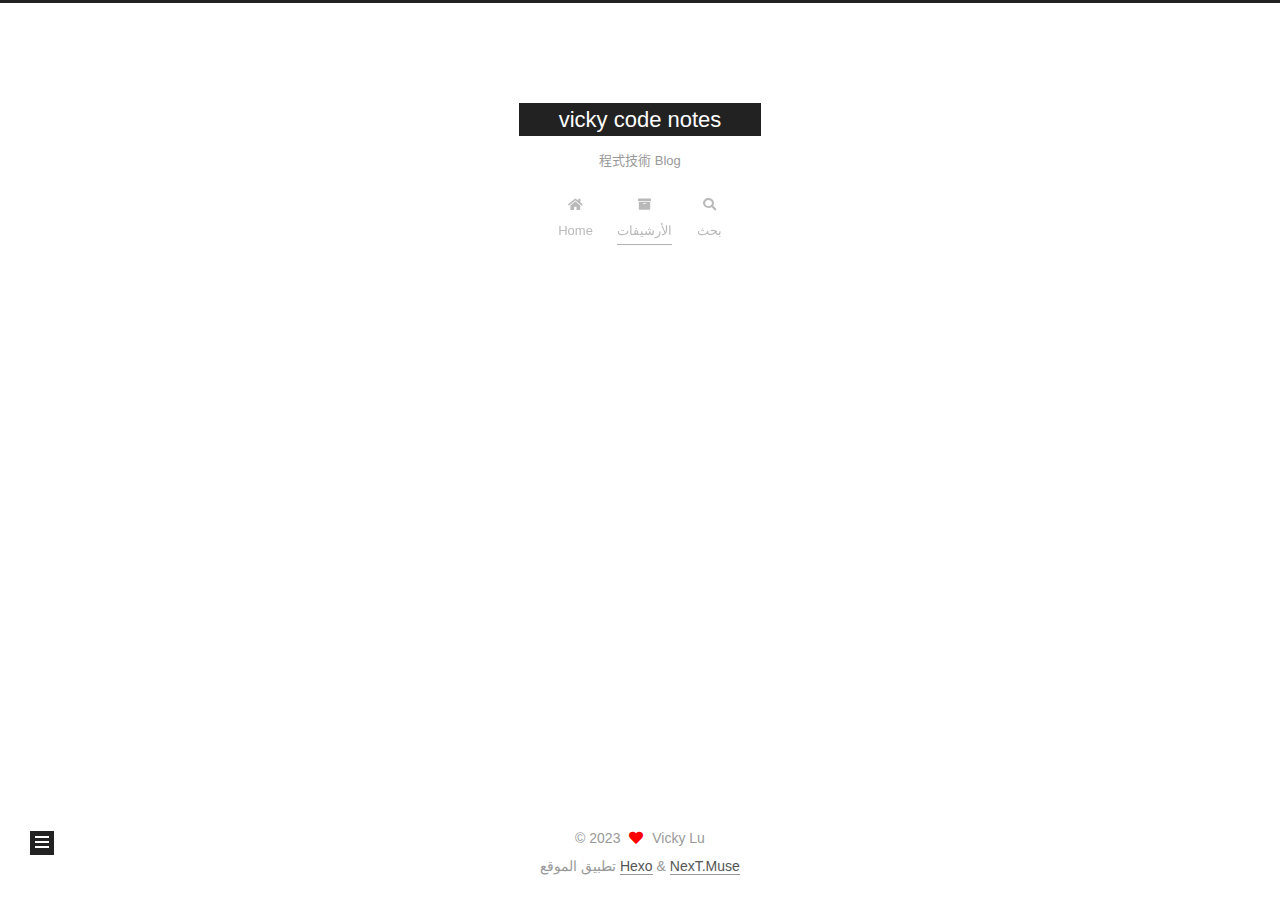
==== commit a13afa37: "Site updated: 2023-07-18 10:15:24" ====
--- a/archives/index.html
+++ b/archives/index.html
@@ -17,7 +17,7 @@
 
 <script id="hexo-configurations">
     var NexT = window.NexT || {};
-    var CONFIG = {"hostname":"example.com","root":"/","scheme":"Muse","version":"7.8.0","exturl":false,"sidebar":{"position":"left","display":"post","padding":18,"offset":12,"onmobile":false},"copycode":{"enable":false,"show_result":false,"style":null},"back2top":{"enable":true,"sidebar":false,"scrollpercent":false},"bookmark":{"enable":false,"color":"#222","save":"auto"},"fancybox":false,"mediumzoom":false,"lazyload":false,"pangu":false,"comments":{"style":"tabs","active":null,"storage":true,"lazyload":false,"nav":null},"algolia":{"hits":{"per_page":10},"labels":{"input_placeholder":"Search for Posts","hits_empty":"We didn't find any results for the search: ${query}","hits_stats":"${hits} results found in ${time} ms"}},"localsearch":{"enable":false,"trigger":"auto","top_n_per_article":1,"unescape":false,"preload":false},"motion":{"enable":true,"async":false,"transition":{"post_block":"fadeIn","post_header":"slideDownIn","post_body":"slideDownIn","coll_header":"slideLeftIn","sidebar":"slideUpIn"}}};
+    var CONFIG = {"hostname":"example.com","root":"/","scheme":"Muse","version":"7.8.0","exturl":false,"sidebar":{"position":"left","display":"post","padding":18,"offset":12,"onmobile":false},"copycode":{"enable":false,"show_result":false,"style":null},"back2top":{"enable":true,"sidebar":false,"scrollpercent":false},"bookmark":{"enable":false,"color":"#222","save":"auto"},"fancybox":false,"mediumzoom":false,"lazyload":false,"pangu":false,"comments":{"style":"tabs","active":null,"storage":true,"lazyload":false,"nav":null},"algolia":{"hits":{"per_page":10},"labels":{"input_placeholder":"Search for Posts","hits_empty":"We didn't find any results for the search: ${query}","hits_stats":"${hits} results found in ${time} ms"}},"localsearch":{"enable":true,"trigger":"auto","top_n_per_article":1,"unescape":false,"preload":false},"motion":{"enable":true,"async":false,"transition":{"post_block":"fadeIn","post_header":"slideDownIn","post_body":"slideDownIn","coll_header":"slideLeftIn","sidebar":"slideUpIn"}},"path":"search.xml"};
   </script>
 
   <meta name="description" content="程式筆記">
@@ -44,7 +44,7 @@
   };
 </script>
 
-  <title>Archive | vicky code notes</title>
+  <title>الأرشيف | vicky code notes</title>
   
 
 
@@ -84,7 +84,7 @@
     <header class="header" itemscope itemtype="http://schema.org/WPHeader">
       <div class="header-inner"><div class="site-brand-container">
   <div class="site-nav-toggle">
-    <div class="toggle" aria-label="Toggle navigation bar">
+    <div class="toggle" aria-label="تشغيل شريط التصفح">
       <span class="toggle-line toggle-line-first"></span>
       <span class="toggle-line toggle-line-middle"></span>
       <span class="toggle-line toggle-line-last"></span>
@@ -103,6 +103,7 @@
 
   <div class="site-nav-right">
     <div class="toggle popup-trigger">
+        <i class="fa fa-search fa-fw fa-lg"></i>
     </div>
   </div>
 </div>
@@ -119,14 +120,41 @@
   </li>
         <li class="menu-item menu-item-archives">
 
-    <a href="/archives/" rel="section"><i class="fa fa-archive fa-fw"></i>Archives</a>
+    <a href="/archives/" rel="section"><i class="fa fa-archive fa-fw"></i>الأرشيفات</a>
 
   </li>
+      <li class="menu-item menu-item-search">
+        <a role="button" class="popup-trigger"><i class="fa fa-search fa-fw"></i>بحث
+        </a>
+      </li>
   </ul>
 </nav>
 
 
 
+  <div class="search-pop-overlay">
+    <div class="popup search-popup">
+        <div class="search-header">
+  <span class="search-icon">
+    <i class="fa fa-search"></i>
+  </span>
+  <div class="search-input-container">
+    <input autocomplete="off" autocapitalize="off"
+           placeholder="بحث..." spellcheck="false"
+           type="search" class="search-input">
+  </div>
+  <span class="popup-btn-close">
+    <i class="fa fa-times-circle"></i>
+  </span>
+</div>
+<div id="search-result">
+  <div id="no-result">
+    <i class="fa fa-spinner fa-pulse fa-5x fa-fw"></i>
+  </div>
+</div>
+
+    </div>
+  </div>
 
 </div>
     </header>
@@ -152,7 +180,7 @@
   <div class="post-block">
     <div class="posts-collapse">
       <div class="collection-title">
-        <span class="collection-header">Um..! 1 post. Keep on posting.</span>
+        <span class="collection-header">هِم..! مقالٌ واحد. واصل الكتابة.</span>
       </div>
 
       
@@ -230,10 +258,10 @@
 
       <ul class="sidebar-nav motion-element">
         <li class="sidebar-nav-toc">
-          Table of Contents
+          المحتويات
         </li>
         <li class="sidebar-nav-overview">
-          Overview
+          عام
         </li>
       </ul>
 
@@ -253,7 +281,7 @@
           <a href="/archives/">
         
           <span class="site-state-item-count">1</span>
-          <span class="site-state-item-name">posts</span>
+          <span class="site-state-item-name">المقالات</span>
         </a>
       </div>
   </nav>
@@ -286,7 +314,7 @@
   </span>
   <span class="author" itemprop="copyrightHolder">Vicky Lu</span>
 </div>
-  <div class="powered-by">Powered by <a href="https://hexo.io/" class="theme-link" rel="noopener" target="_blank">Hexo</a> & <a href="https://muse.theme-next.org/" class="theme-link" rel="noopener" target="_blank">NexT.Muse</a>
+  <div class="powered-by">تطبيق الموقع <a href="https://hexo.io/" class="theme-link" rel="noopener" target="_blank">Hexo</a> & <a href="https://muse.theme-next.org/" class="theme-link" rel="noopener" target="_blank">NexT.Muse</a>
   </div>
 
         
@@ -325,6 +353,10 @@
 
 
 
+  
+<script src="/js/local-search.js"></script>
+
+
 
 
 
--- a/css/main.css
+++ b/css/main.css
@@ -1168,7 +1168,7 @@
 }
 .links-of-author a::before,
 .links-of-author span.exturl::before {
-  background: #a161ff;
+  background: #f61273;
   border-radius: 50%;
   content: ' ';
   display: inline-block;
@@ -2141,6 +2141,106 @@
 .tag-cloud a:hover {
   color: var(--link-hover-color) !important;
 }
+.search-pop-overlay {
+  background: rgba(0,0,0,0);
+  height: 100%;
+  left: 0;
+  position: fixed;
+  top: 0;
+  transition: visibility 0s linear 0.2s, background 0.2s;
+  visibility: hidden;
+  width: 100%;
+  z-index: 1400;
+}
+.search-pop-overlay.search-active {
+  background: rgba(0,0,0,0.3);
+  transition: background 0.2s;
+  visibility: visible;
+}
+.search-popup {
+  background: var(--card-bg-color);
+  border-radius: 5px;
+  height: 80%;
+  left: calc(50% - 350px);
+  position: fixed;
+  top: 10%;
+  transform: scale(0);
+  transition: transform 0.2s;
+  width: 700px;
+  z-index: 1500;
+}
+.search-active .search-popup {
+  transform: scale(1);
+}
+@media (max-width: 767px) {
+  .search-popup {
+    border-radius: 0;
+    height: 100%;
+    left: 0;
+    margin: 0;
+    top: 0;
+    width: 100%;
+  }
+}
+.search-popup .search-icon,
+.search-popup .popup-btn-close {
+  color: #999;
+  font-size: 18px;
+  padding: 0 10px;
+}
+.search-popup .popup-btn-close {
+  cursor: pointer;
+}
+.search-popup .popup-btn-close:hover .fa {
+  color: #222;
+}
+.search-popup .search-header {
+  background: #eee;
+  border-top-left-radius: 5px;
+  border-top-right-radius: 5px;
+  display: flex;
+  padding: 5px;
+}
+.search-popup input.search-input {
+  background: transparent;
+  border: 0;
+  outline: 0;
+  width: 100%;
+}
+.search-popup input.search-input::-webkit-search-cancel-button {
+  display: none;
+}
+.search-popup .search-input-container {
+  flex-grow: 1;
+  padding: 2px;
+}
+.search-popup ul.search-result-list {
+  margin: 0 5px;
+  padding: 0;
+  width: 100%;
+}
+.search-popup p.search-result {
+  border-bottom: 1px dashed #ccc;
+  padding: 5px 0;
+}
+.search-popup a.search-result-title {
+  font-weight: bold;
+}
+.search-popup .search-keyword {
+  border-bottom: 1px dashed #ff2a2a;
+  color: #ff2a2a;
+  font-weight: bold;
+}
+.search-popup #search-result {
+  display: flex;
+  height: calc(100% - 55px);
+  overflow: auto;
+  padding: 5px 25px;
+}
+.search-popup #no-result {
+  color: #ccc;
+  margin: auto;
+}
 @media (max-width: 767px) {
   .header-inner,
   .main-inner,
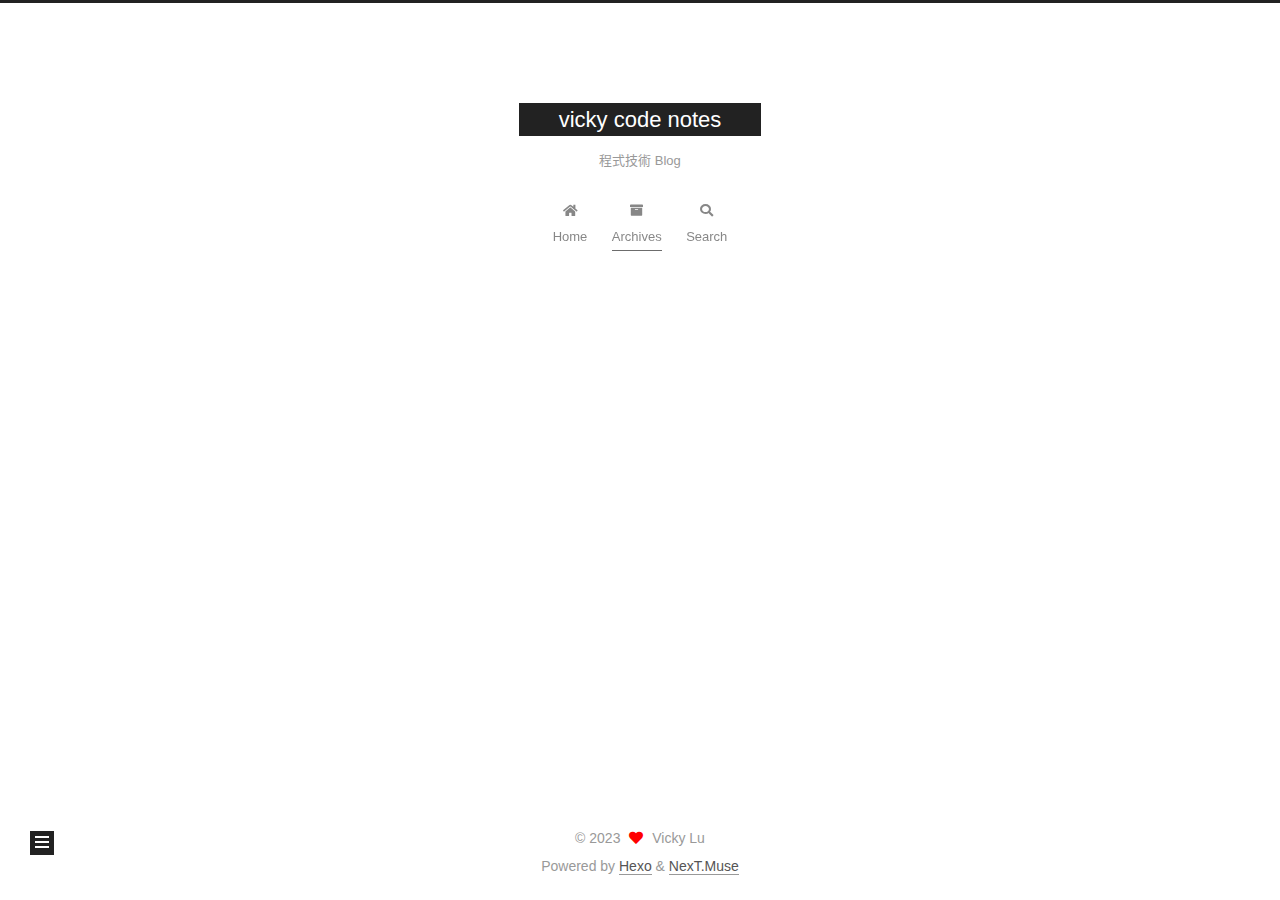
==== commit d4fcb7c8: "Site updated: 2023-07-18 10:19:41" ====
--- a/archives/index.html
+++ b/archives/index.html
@@ -44,7 +44,7 @@
   };
 </script>
 
-  <title>الأرشيف | vicky code notes</title>
+  <title>Archive | vicky code notes</title>
   
 
 
@@ -75,6 +75,7 @@
   </style>
 </noscript>
 
+<link rel="alternate" href="/atom.xml" title="vicky code notes" type="application/atom+xml">
 </head>
 
 <body itemscope itemtype="http://schema.org/WebPage">
@@ -84,7 +85,7 @@
     <header class="header" itemscope itemtype="http://schema.org/WPHeader">
       <div class="header-inner"><div class="site-brand-container">
   <div class="site-nav-toggle">
-    <div class="toggle" aria-label="تشغيل شريط التصفح">
+    <div class="toggle" aria-label="Toggle navigation bar">
       <span class="toggle-line toggle-line-first"></span>
       <span class="toggle-line toggle-line-middle"></span>
       <span class="toggle-line toggle-line-last"></span>
@@ -120,11 +121,11 @@
   </li>
         <li class="menu-item menu-item-archives">
 
-    <a href="/archives/" rel="section"><i class="fa fa-archive fa-fw"></i>الأرشيفات</a>
+    <a href="/archives/" rel="section"><i class="fa fa-archive fa-fw"></i>Archives</a>
 
   </li>
       <li class="menu-item menu-item-search">
-        <a role="button" class="popup-trigger"><i class="fa fa-search fa-fw"></i>بحث
+        <a role="button" class="popup-trigger"><i class="fa fa-search fa-fw"></i>Search
         </a>
       </li>
   </ul>
@@ -140,7 +141,7 @@
   </span>
   <div class="search-input-container">
     <input autocomplete="off" autocapitalize="off"
-           placeholder="بحث..." spellcheck="false"
+           placeholder="Searching..." spellcheck="false"
            type="search" class="search-input">
   </div>
   <span class="popup-btn-close">
@@ -180,7 +181,7 @@
   <div class="post-block">
     <div class="posts-collapse">
       <div class="collection-title">
-        <span class="collection-header">هِم..! مقالٌ واحد. واصل الكتابة.</span>
+        <span class="collection-header">Um..! 1 post. Keep on posting.</span>
       </div>
 
       
@@ -258,10 +259,10 @@
 
       <ul class="sidebar-nav motion-element">
         <li class="sidebar-nav-toc">
-          المحتويات
+          Table of Contents
         </li>
         <li class="sidebar-nav-overview">
-          عام
+          Overview
         </li>
       </ul>
 
@@ -281,7 +282,7 @@
           <a href="/archives/">
         
           <span class="site-state-item-count">1</span>
-          <span class="site-state-item-name">المقالات</span>
+          <span class="site-state-item-name">posts</span>
         </a>
       </div>
   </nav>
@@ -314,7 +315,7 @@
   </span>
   <span class="author" itemprop="copyrightHolder">Vicky Lu</span>
 </div>
-  <div class="powered-by">تطبيق الموقع <a href="https://hexo.io/" class="theme-link" rel="noopener" target="_blank">Hexo</a> & <a href="https://muse.theme-next.org/" class="theme-link" rel="noopener" target="_blank">NexT.Muse</a>
+  <div class="powered-by">Powered by <a href="https://hexo.io/" class="theme-link" rel="noopener" target="_blank">Hexo</a> & <a href="https://muse.theme-next.org/" class="theme-link" rel="noopener" target="_blank">NexT.Muse</a>
   </div>
 
         
--- a/css/main.css
+++ b/css/main.css
@@ -1168,7 +1168,7 @@
 }
 .links-of-author a::before,
 .links-of-author span.exturl::before {
-  background: #f61273;
+  background: #3bd6ff;
   border-radius: 50%;
   content: ' ';
   display: inline-block;
